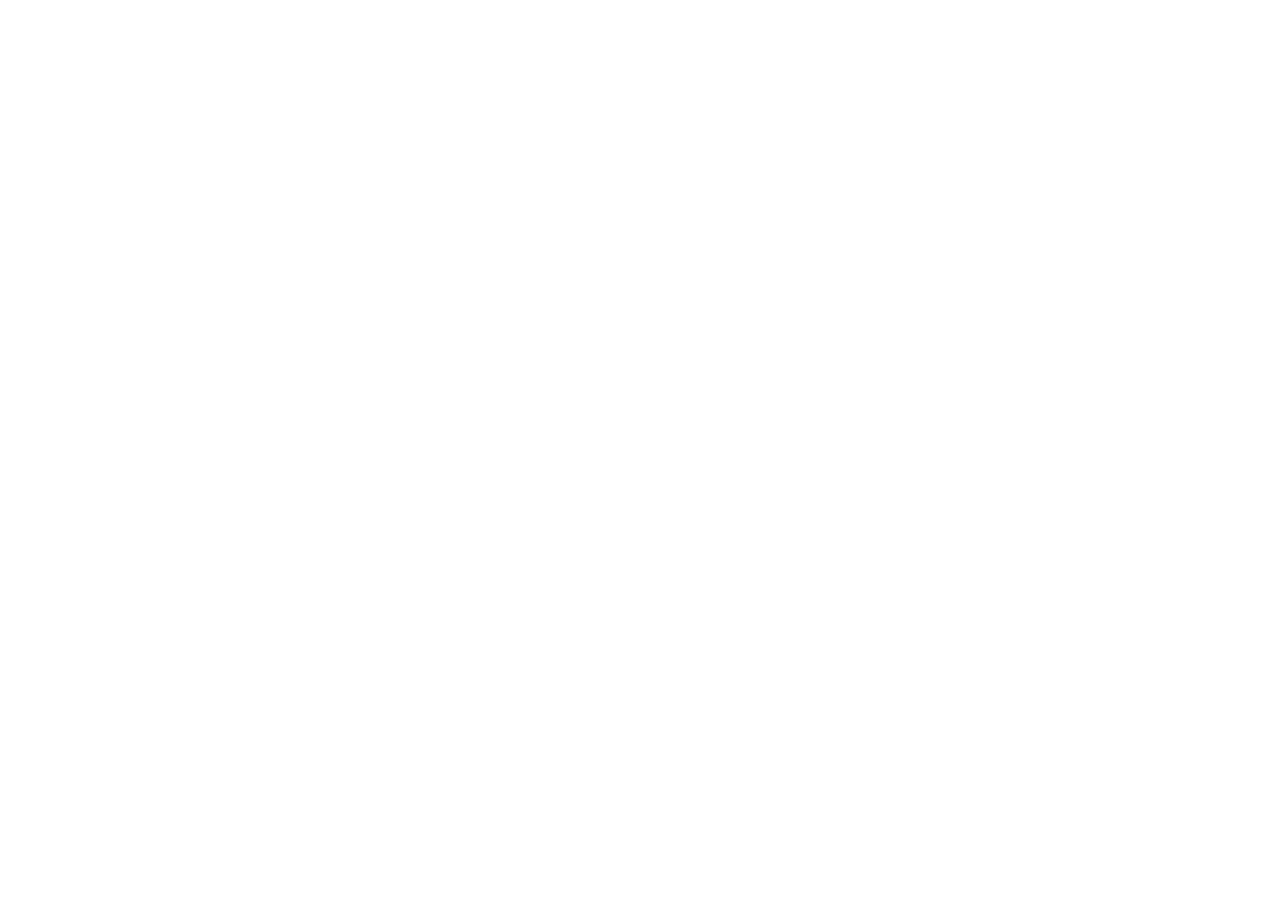
==== pages/cart/index.html @ a05569b4 "feat: add cart page" ====
<!DOCTYPE html>
<html lang="en">
<head>
    <meta charset="UTF-8">
    <meta http-equiv="X-UA-Compatible" content="IE=edge">
    <meta name="viewport" content="width=device-width, initial-scale=1.0">
    <script type="module" src="script.js"></script>
    <title>Cart JSworm</title>
</head>
<body>
    
</body>
</html>
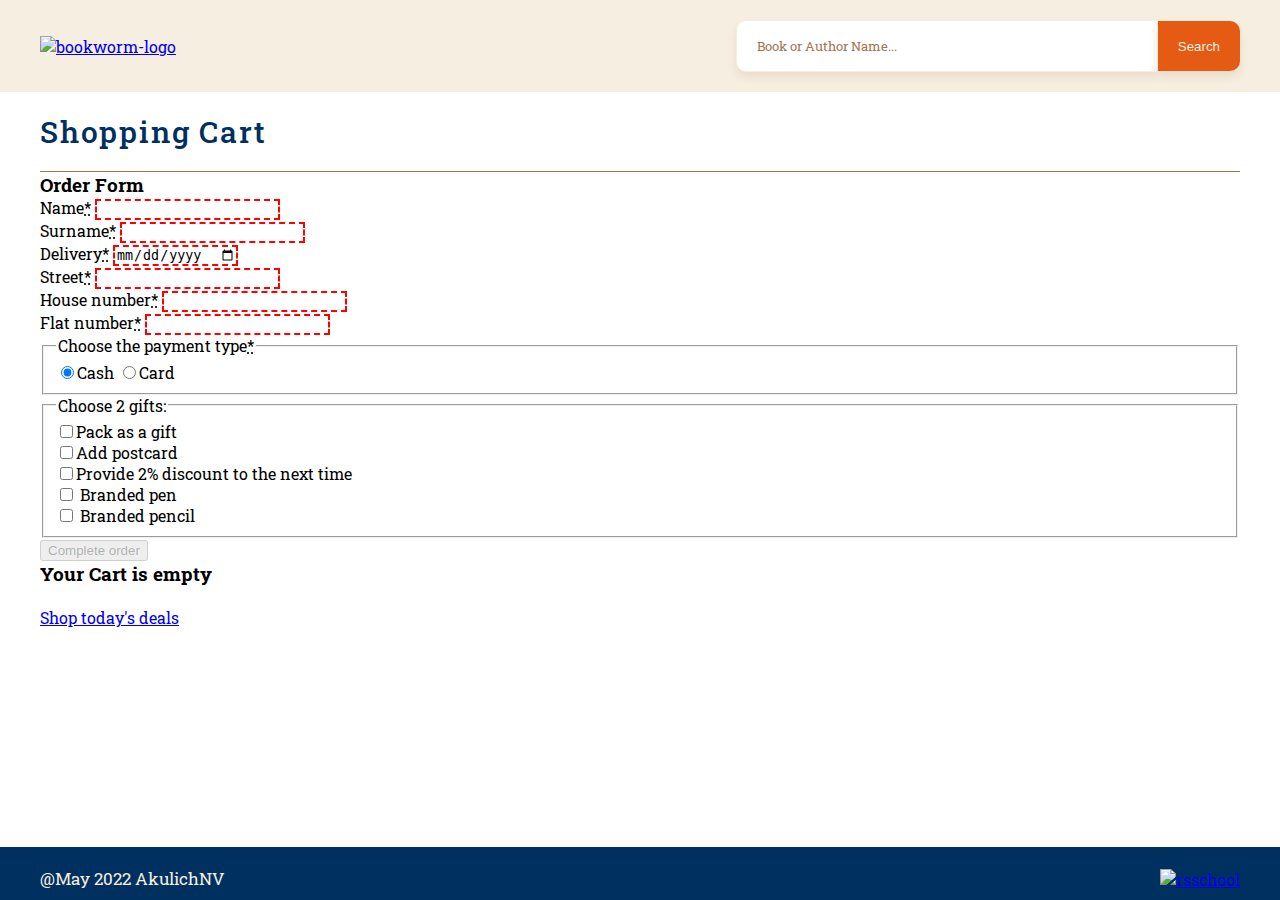
==== commit c578715c: "feat: add order form" ====
--- a/pages/cart/index.html
+++ b/pages/cart/index.html
@@ -6,8 +6,59 @@
     <meta name="viewport" content="width=device-width, initial-scale=1.0">
     <script type="module" src="script.js"></script>
     <title>Cart JSworm</title>
+    <link rel="stylesheet" href="style.css">
+    <link rel="icon" href="/books-shop/assets/icons/favicon.ico">
+    <link rel="preconnect" href="https://fonts.googleapis.com">
+    <link rel="preconnect" href="https://fonts.gstatic.com" crossorigin>
+    <link href="https://fonts.googleapis.com/css2?family=Roboto+Slab:wght@400;500&display=swap" rel="stylesheet"> 
 </head>
 <body>
-    
+    <div class="order-form">
+    <form method="post" action="/Tests/Post">
+        <h3>Order Form</h3>
+        <p>
+            <label for="t1">Name<abbr title="This field is mandatory" aria-label="required">*</abbr></label>
+            <input type="text" class="detailsInput" id="t1" name="name" required  minlength="5" pattern="[a-zA-Z]+">
+        </p>
+        <p>
+            <label for="t2">Surname<abbr title="This field is mandatory" aria-label="required">*</abbr></label>
+            <input type="text" class="detailsInput" id="t2" name="surname" required  minlength="4" pattern="[a-zA-Z]+">
+        </p>
+        <p>
+            <label for="t3">Delivery<abbr title="This field is mandatory" aria-label="required">*</abbr></label>
+            <input type="date" class="detailsInput" id="t3" name="delivery" required>
+        </p>
+        <p>
+            <label for="t4">Street<abbr title="This field is mandatory" aria-label="required">*</abbr></label>
+            <input type="text" class="detailsInput" id="t4" name="street" required  minlength="5" pattern="[a-zA-Z0-9][a-zA-Z0-9-( )]+">
+        </p>
+        <p>
+            <label for="t5">House number<abbr title="This field is mandatory" aria-label="required">*</abbr></label>
+            <input type="text" class="detailsInput" id="t5" name="house" required pattern="[1-9][0-9]*">
+        </p>
+        <p>
+            <label for="t6">Flat number<abbr title="This field is mandatory" aria-label="required">*</abbr></label>
+            <input type="text" class="detailsInput" id="t6" name="flat" required pattern="[1-9][0-9]*(-[1-9][0-9]*)*">
+        </p>
+        <p>
+          <fieldset>
+            <legend>Choose the payment type<abbr title="This field is mandatory" aria-label="required">*</abbr></legend>
+            <input type="radio" required name="payment" id="r1" value="cash" checked><label for="r1">Cash</label>
+            <input type="radio" required name="payment" id="r2" value="card"><label for="r2">Card</label>
+          </fieldset>
+        </p>
+        <fieldset>      
+            <legend>Choose 2 gifts:</legend>      
+            <input type="checkbox" name="gift" id="g1" value="pack">Pack as a gift<br>      
+            <input type="checkbox" name="gift" id="g2" value="postcard">Add postcard<br>      
+            <input type="checkbox" name="gift" id="g3" value="discount">Provide 2% discount to the next time<br>
+            <input type="checkbox" name="gift" id="g4" value="pen"> Branded pen<br>       
+            <input type="checkbox" name="gift" id="g5" value="pencil"> Branded pencil<br>       
+        </fieldset>   
+        <p>
+          <button id="complete-btn">Complete order</button>
+        </p>
+      </form>
+    </div>
 </body>
 </html>--- a/pages/cart/style.css
+++ b/pages/cart/style.css
@@ -0,0 +1,155 @@
+:root {
+    --color-primary: #f6eee0;
+    --color-dark: #003060;
+    --color-brown: #a47551;
+    --color-red: #e55b13;
+    --roboto: 'Roboto Slab', serif;
+    --color-primary-dark: #e9dccb; 
+  }
+  
+  html {
+    scroll-behavior: smooth; 
+  }
+  *, ::before, ::after {
+    box-sizing: inherit;
+  }
+  h1, h2, h3, h4, h5, h6, p {
+    margin: 0;
+  }
+  body {
+    font-family: var(--roboto) ;
+    position: relative;
+    overflow-x: hidden;
+    margin: 0;
+    }
+.body-container { 
+    display:flex; 
+    flex-direction:column; 
+    height:100vh; 
+}
+  
+  header {
+      background-color: var(--color-primary);
+  }
+  .container {
+      position: relative;
+      max-width: 1200px;
+      margin: 0 auto;
+      padding-left: 40px;
+      padding-right: 40px;
+  }
+  .header-container {
+      display: flex;
+      flex-direction: row;
+      justify-content: space-between;
+      align-items: center;
+      padding-top: 20px;
+      padding-bottom: 20px;
+      /* gap: 200px; */
+  }
+  .logo {
+    display: flex;
+    justify-content: flex-start;
+    gap: 20px;
+  }
+  .logo-img {
+    width: 60px;
+  }
+  .search-header {
+    display: flex;
+    justify-content: center;
+    align-items: center;
+    border-radius: 20px;
+}
+#book-search {
+    width: 400px;
+    height: 50px;
+    border: 0;
+    padding: 0;
+    padding-left: 20px;
+    border-radius: 10px 0 0 10px;
+    border: 1px solid var(--color-primary);
+    box-shadow: 0 5px 8px var(--color-primary-dark);
+}
+#book-search:focus {
+  outline: none;
+  border-color: var(--color-primary-dark);
+  box-shadow: 0 5px 20px var(--color-primary-dark);
+}
+#book-search::placeholder{
+  font-family: var(--roboto);
+  font-weight: 400;
+  color: var(--color-brown);
+  line-height: 160%;
+}
+.lens-search {
+    background: var(--color-red);
+    color: var(--color-primary);
+    padding: 0 20px;
+    height: 50px;
+    border: 0;
+    cursor: pointer;
+    border-radius: 0 10px 10px 0;
+    box-shadow: 0 6px 8px var(--color-primary-dark);
+}
+
+/* main */
+h2 {
+    color: var(--color-dark);
+    font-family: var(--roboto);
+    font-weight: 500;
+    font-size: 30px;
+    line-height: 130%;
+    letter-spacing: 0.06em;
+    margin: 20px 0;
+  }
+  .title-header {
+      border-bottom: 1px solid var(--color-brown);
+  }
+  input[type=number]::-webkit-outer-spin-button, 
+  input[type=number]::-webkit-inner-spin-button {
+      -webkit-appearance: inner-spin-button !important;
+      opacity: 1;
+    margin-left: 5px;
+  }
+
+
+  /* footer */
+  footer {
+    background-color: var(--color-dark);
+    margin-top:auto; 
+  }
+  .footer-container {
+    display: flex;
+    justify-content: space-between;
+    align-items: flex-end;
+    padding-top: 20px;
+    padding-bottom: 10px;
+  }
+  .git-footer {
+    font-family: var(--roboto);
+    color: var(--color-primary);
+    font-weight: 400;
+    font-size: 17px;
+  }
+  .git-footer a {
+    text-decoration: none;
+    color: var(--color-primary);
+  }
+  .git-footer a:hover {
+    color: var(--color-red);
+  }
+  .img-footer {
+    height: 55px;
+  }
+  .img-footer:hover {
+    filter: brightness(1.5) sepia(1);
+  }
+
+  input:invalid {
+    border: 2px dashed red;
+  }
+  
+  input:valid {
+    border: 2px solid black;
+  }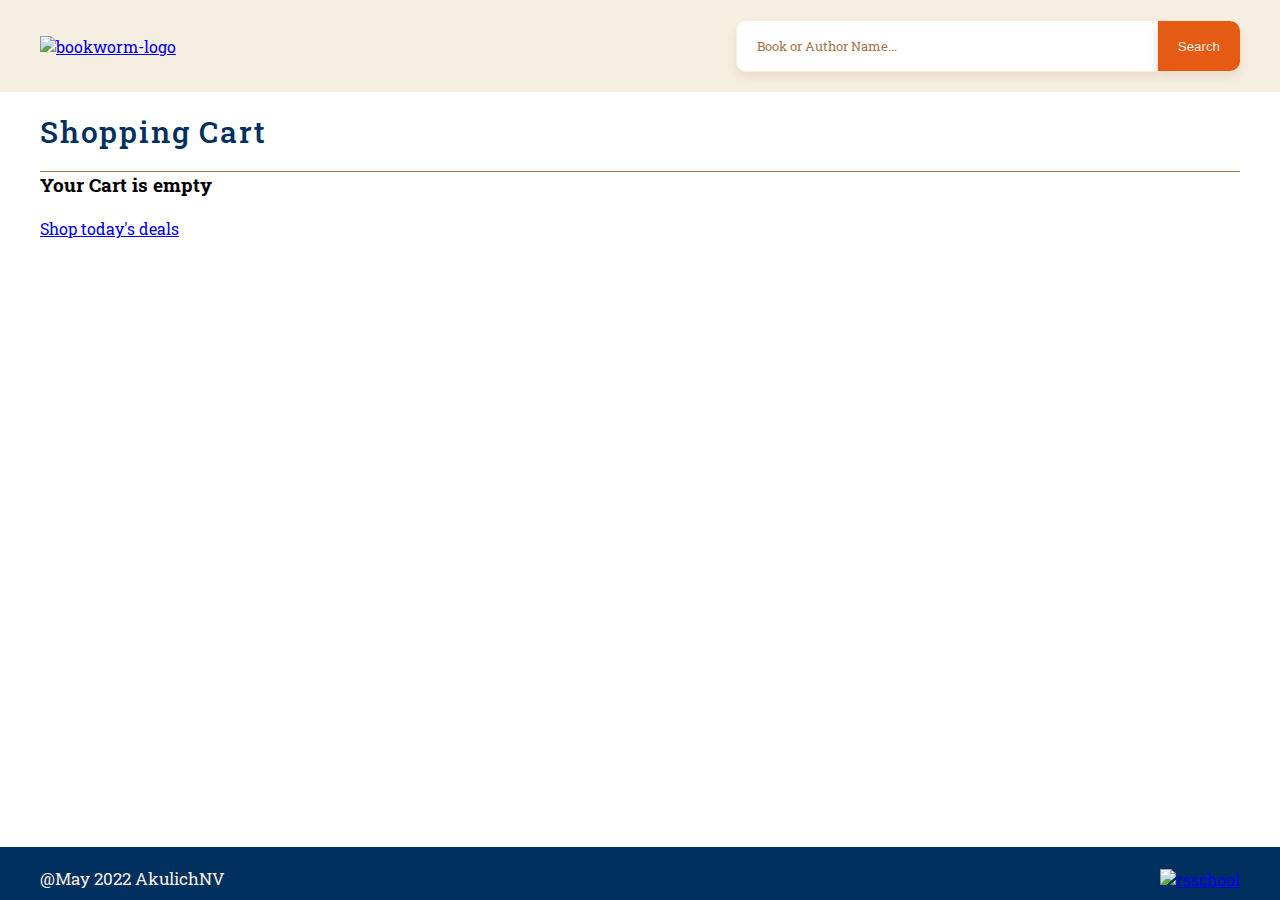
==== commit 84ac8ab1: "feat: add finaly order message by confirm" ====
--- a/pages/cart/index.html
+++ b/pages/cart/index.html
@@ -14,7 +14,7 @@
 </head>
 <body>
     <div class="order-form">
-    <form method="post" action="/Tests/Post">
+    <form action="/books-shop/pages/main/index.html">
         <h3>Order Form</h3>
         <p>
             <label for="t1">Name<abbr title="This field is mandatory" aria-label="required">*</abbr></label>
--- a/pages/cart/style.css
+++ b/pages/cart/style.css
@@ -152,4 +152,7 @@
   
   input:valid {
     border: 2px solid black;
+  }
+  .order-form {
+      display: none;
   }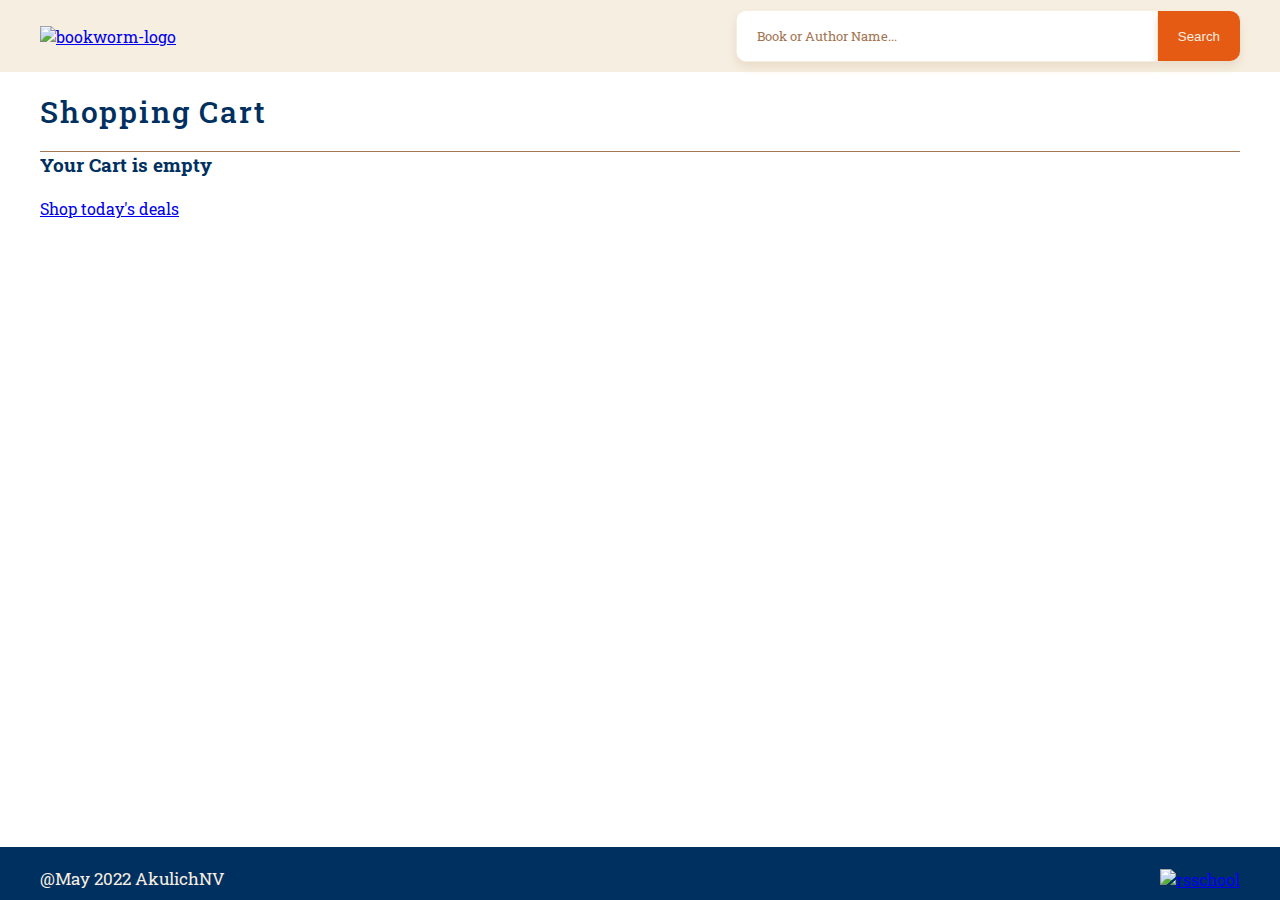
==== commit 2b65fe63: "feat: add readable layout" ====
--- a/pages/cart/index.html
+++ b/pages/cart/index.html
@@ -4,6 +4,7 @@
     <meta charset="UTF-8">
     <meta http-equiv="X-UA-Compatible" content="IE=edge">
     <meta name="viewport" content="width=device-width, initial-scale=1.0">
+    <!-- <script type="module" src="/books-shop/assets/scripts/cart.js"></script> -->
     <script type="module" src="script.js"></script>
     <title>Cart JSworm</title>
     <link rel="stylesheet" href="style.css">
@@ -14,8 +15,9 @@
 </head>
 <body>
     <div class="order-form">
-    <form action="/books-shop/pages/main/index.html">
+    <form>
         <h3>Order Form</h3>
+        <div>
         <p>
             <label for="t1">Name<abbr title="This field is mandatory" aria-label="required">*</abbr></label>
             <input type="text" class="detailsInput" id="t1" name="name" required  minlength="5" pattern="[a-zA-Z]+">
@@ -24,6 +26,7 @@
             <label for="t2">Surname<abbr title="This field is mandatory" aria-label="required">*</abbr></label>
             <input type="text" class="detailsInput" id="t2" name="surname" required  minlength="4" pattern="[a-zA-Z]+">
         </p>
+    
         <p>
             <label for="t3">Delivery<abbr title="This field is mandatory" aria-label="required">*</abbr></label>
             <input type="date" class="detailsInput" id="t3" name="delivery" required>
@@ -40,6 +43,7 @@
             <label for="t6">Flat number<abbr title="This field is mandatory" aria-label="required">*</abbr></label>
             <input type="text" class="detailsInput" id="t6" name="flat" required pattern="[1-9][0-9]*(-[1-9][0-9]*)*">
         </p>
+    </div>
         <p>
           <fieldset>
             <legend>Choose the payment type<abbr title="This field is mandatory" aria-label="required">*</abbr></legend>
--- a/pages/cart/style.css
+++ b/pages/cart/style.css
@@ -21,6 +21,7 @@
     position: relative;
     overflow-x: hidden;
     margin: 0;
+    color: var(--color-dark);
     }
 .body-container { 
     display:flex; 
@@ -43,8 +44,8 @@
       flex-direction: row;
       justify-content: space-between;
       align-items: center;
-      padding-top: 20px;
-      padding-bottom: 20px;
+      padding-top: 10px;
+      padding-bottom: 10px;
       /* gap: 200px; */
   }
   .logo {
@@ -53,7 +54,7 @@
     gap: 20px;
   }
   .logo-img {
-    width: 60px;
+    width: 50px;
   }
   .search-header {
     display: flex;
@@ -106,12 +107,217 @@
   .title-header {
       border-bottom: 1px solid var(--color-brown);
   }
-  input[type=number]::-webkit-outer-spin-button, 
-  input[type=number]::-webkit-inner-spin-button {
-      -webkit-appearance: inner-spin-button !important;
-      opacity: 1;
-    margin-left: 5px;
-  }
+
+
+.c-empty {
+    background: var(--color-red);
+    color: var(--color-primary);
+    padding: 0 20px;
+    /* width: 60px; */
+    height: 50px;
+    border: 0;
+    cursor: pointer;
+    border-radius: 10px;
+    box-shadow: 0 6px 8px var(--color-primary-dark);
+    margin: 15px 0;
+  }
+
+.item {
+    border-bottom: 1px solid var(--color-primary);
+    display: flex;
+    justify-content: space-between;
+    padding: 15px 20px;
+    align-items: flex-start;
+}
+.cover {
+    width: 100px;
+}
+.title-author {
+    width: 350px;
+    
+}
+.title {
+  font-weight: 400;
+  /* letter-spacing: 0.06em; */
+}
+.author {
+  color: var(--color-brown);
+  font-weight: 400;
+  /* letter-spacing: 0.06em; */
+}
+.price {
+  margin: 0;
+}
+input[type=number]::-webkit-inner-spin-button, 
+input[type=number]::-webkit-outer-spin-button { 
+    -webkit-appearance: none;
+    -moz-appearance: none;
+    appearance: none; 
+}
+.quantity {
+  display: flex;
+  justify-content: flex-start;
+  align-items: flex-start;
+}
+.value-btn {
+  width: 35px;
+  height: 35px;
+  border: 1px solid var(--color-primary);
+  box-shadow: 0 5px 6px var(--color-primary-dark);
+  cursor: pointer;
+  /* padding: auto; */
+}
+.decrease {
+  border-radius: 10px 0 0 10px;
+}
+.increase {
+  border-radius: 0 10px 10px 0;
+}
+.value-btn > p {
+  color: var(--color-dark);
+  font-size: 25px;
+  text-align: center;
+}
+.c-qty {
+  border: 0;
+  width: 40px;
+  height: 33px;
+  border: 1px solid var(--color-primary);
+  box-shadow: 0 5px 6px var(--color-primary-dark);
+  color: var(--color-dark);
+  font-size: 20px;
+  text-align: center;
+  border-bottom: 0;
+}
+.c-qty:focus {
+  border: 0;
+  outline: none;
+  border-color: var(--color-primary-dark);
+  box-shadow: 0 5px 20px var(--color-primary-dark);
+}
+.c-del {
+  width: 25px;
+  height: 33px;
+  border: 1px solid var(--color-primary);
+  border-radius: 10px;
+  box-shadow: 0 5px 6px var(--color-primary-dark);
+  background-color: var(--color-red);
+  color: var(--color-primary);
+  font-size: 20px;
+  text-align: center;
+  cursor: pointer;
+}
+
+.check-sum {
+  display: flex;
+  justify-content: space-between;
+  align-items: center;
+}
+.total-sum > h3 {
+    font-weight: 500;
+    font-size: 25px;
+    line-height: 130%;
+    letter-spacing: 0.06em;
+    margin: 20px 0;
+}
+.c-checkout {
+  background: var(--color-red);
+    color: var(--color-primary);
+    padding: 0 20px;
+    height: 50px;
+    border: 0;
+    cursor: pointer;
+    border-radius: 10px;
+    box-shadow: 0 6px 8px var(--color-primary-dark);
+    margin: 15px 0;
+}
+
+.order-form {
+  display: none;
+  margin: auto;
+}
+.order-form > form {
+  /* margin: auto; */
+  display: flex;
+    flex-direction: column;
+    align-self: center;
+    justify-content: center;
+    align-items: center;
+}
+.order-form > form > h3 {
+    font-weight: 500;
+    font-size: 25px;
+    line-height: 130%;
+    letter-spacing: 0.06em;
+    margin: 20px 0;
+}
+.order-form > form > div {
+  width: 35%;
+  display: flex;
+  gap: 10px;
+    /* flex-direction: column; */
+    /* align-self: center; */
+    flex-wrap: wrap;
+    justify-content: space-between;
+    align-items: flex-start;
+}
+.order-form > form > div > p {
+  display: flex;
+    flex-direction: column;
+    /* align-self: center; */
+    justify-content: flex-start;
+    align-items: flex-start;
+}
+abbr {
+  color: var(--color-red);
+}
+.detailsInput {
+  border: 0;
+  width: 190px;
+  height: 30px;
+  border: 1px solid var(--color-primary);
+  box-shadow: 0 5px 6px var(--color-primary-dark);
+  color: var(--color-dark);
+  font-size: 15px;
+  border-radius: 10px;
+  margin-bottom: 10px;
+}
+.detailsInput:invalid {
+  border: 2px solid var(--color-red);
+}
+
+.detailsInput:valid {
+  border: 2px solid var(--color-dark);
+  background-color: var(--color-primary);
+}
+fieldset {
+  width: 35%;
+  border: 2px solid var(--color-dark);
+  box-shadow: 0 6px 8px var(--color-primary-dark);
+  border-radius: 10px;
+  margin: 10px 0;
+}
+#complete-btn {
+  background: var(--color-red);
+    color: var(--color-primary);
+    padding: 0 20px;
+    height: 50px;
+    border: 0;
+    cursor: pointer;
+    border-radius: 10px;
+    box-shadow: 0 6px 8px var(--color-primary-dark);
+    margin-top: 15px;
+    margin-bottom: 30px;
+}
+#complete-btn:disabled {
+  background: var(--color-primary-dark);
+    color: var(--color-brown);
+    cursor: default;
+    box-shadow: none;
+}
+
+
+
 
 
   /* footer */
@@ -150,9 +356,7 @@
     border: 2px dashed red;
   }
   
-  input:valid {
+  /* input:valid {
     border: 2px solid black;
-  }
-  .order-form {
-      display: none;
-  }+  } */
+ 